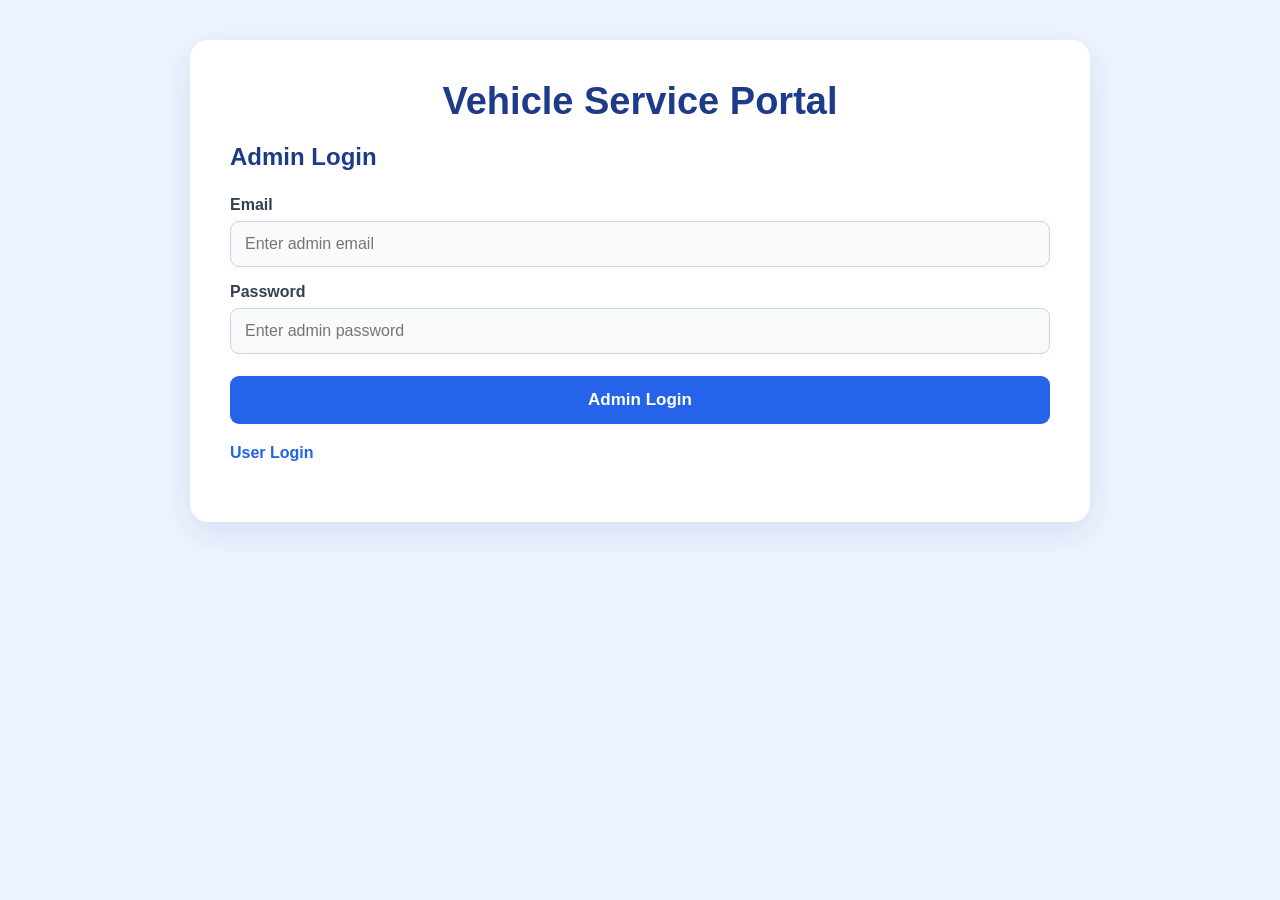
==== src/main/webapp/admin-login.html @ 140d9d83 "Initial Vehicle Service Portal" ====
<!DOCTYPE html>
<html lang="en">

<head>

    <meta charset="UTF-8">

    <meta name="viewport"
          content="width=device-width, initial-scale=1.0">

    <title>Admin Login - Vehicle Service Portal</title>

    <link rel="stylesheet" href="css/style.css">

</head>

<body>

<div class="container">

    <div class="form-box">

        <h1>Vehicle Service Portal</h1>

        <h2>Admin Login</h2>

        <form action="admin-login" method="post">

            <label>Email</label>

            <input type="email"
                   name="email"
                   placeholder="Enter admin email"
                   required>

            <label>Password</label>

            <input type="password"
                   name="password"
                   placeholder="Enter admin password"
                   required>

            <button type="submit">
                Admin Login
            </button>

        </form>

        <p>
            <a href="login.html">User Login</a>
        </p>

    </div>

</div>

</body>

</html>
---- src/main/webapp/css/style.css ----
/* ================================
   VEHICLE SERVICE PORTAL
   Global Theme
================================ */

* {
    box-sizing: border-box;
}

body {
    margin: 0;
    padding: 40px 20px;
    font-family: Arial, Helvetica, sans-serif;
    background: #eef4ff;
    color: #1e293b;
}

/* Main container */

.container {
    max-width: 900px;
    margin: 0 auto;
    background: #ffffff;
    padding: 40px;
    border-radius: 18px;
    box-shadow: 0 10px 35px rgba(30, 58, 138, 0.12);
}

/* Headings */

h1 {
    color: #1e3a8a;
    text-align: center;
    font-size: 38px;
    margin-top: 0;
    margin-bottom: 10px;
}

h2 {
    color: #1e3a8a;
    margin-bottom: 25px;
}

h3 {
    color: #2563eb;
}

/* Paragraphs */

p {
    color: #475569;
    line-height: 1.6;
}

/* Forms */

form {
    width: 100%;
}

label {
    display: block;
    margin-top: 16px;
    margin-bottom: 7px;
    font-weight: bold;
    color: #334155;
}

input,
select {
    width: 100%;
    padding: 13px 14px;
    border: 1px solid #cbd5e1;
    border-radius: 9px;
    background: #f8fafc;
    color: #1e293b;
    font-size: 16px;
    outline: none;
    transition: 0.2s;
}

input:focus,
select:focus {
    border-color: #2563eb;
    background: #ffffff;
    box-shadow: 0 0 0 3px rgba(37, 99, 235, 0.12);
}

/* Buttons */

button,
input[type="submit"] {
    width: 100%;
    margin-top: 22px;
    padding: 14px 20px;
    border: none;
    border-radius: 9px;
    background: #2563eb;
    color: white;
    font-size: 17px;
    font-weight: bold;
    cursor: pointer;
    transition: 0.2s;
}

button:hover,
input[type="submit"]:hover {
    background: #1d4ed8;
    transform: translateY(-1px);
}

/* Links */

a {
    color: #2563eb;
    font-weight: bold;
    text-decoration: none;
}

a:hover {
    color: #1e3a8a;
    text-decoration: underline;
}

/* Navigation */

.navbar {
    display: flex;
    justify-content: center;
    align-items: center;
    gap: 15px;
    flex-wrap: wrap;
    margin-bottom: 30px;
}

.navbar a {
    padding: 11px 18px;
    border-radius: 8px;
    background: #eff6ff;
    color: #1d4ed8;
}

.navbar a:hover {
    background: #2563eb;
    color: white;
    text-decoration: none;
}

/* Cards */

.card {
    background: #ffffff;
    border: 1px solid #dbeafe;
    border-radius: 14px;
    padding: 25px;
    margin-bottom: 20px;
    box-shadow: 0 5px 18px rgba(30, 58, 138, 0.08);
}

/* Tables */

table {
    width: 100%;
    border-collapse: collapse;
    margin-top: 20px;
    background: white;
    overflow: hidden;
    border-radius: 10px;
}

th {
    background: #1e3a8a;
    color: white;
    padding: 14px;
    text-align: left;
}

td {
    padding: 13px;
    border-bottom: 1px solid #e2e8f0;
}

tr:nth-child(even) {
    background: #f8fafc;
}

tr:hover {
    background: #eff6ff;
}

/* Status colors */

.status-pending {
    color: #b45309;
    font-weight: bold;
}

.status-approved {
    color: #2563eb;
    font-weight: bold;
}

.status-completed {
    color: #15803d;
    font-weight: bold;
}

.status-cancelled {
    color: #dc2626;
    font-weight: bold;
}

/* Success messages */

.success {
    padding: 15px;
    background: #dcfce7;
    color: #166534;
    border: 1px solid #86efac;
    border-radius: 9px;
    margin-bottom: 20px;
}

/* Error messages */

.error {
    padding: 15px;
    background: #fee2e2;
    color: #991b1b;
    border: 1px solid #fca5a5;
    border-radius: 9px;
    margin-bottom: 20px;
}

/* Back links */

.back-link {
    display: inline-block;
    margin-top: 20px;
    padding: 10px 16px;
    border-radius: 8px;
    background: #eff6ff;
}

/* Mobile */

@media (max-width: 600px) {

    body {
        padding: 20px 10px;
    }

    .container {
        padding: 25px 18px;
    }

    h1 {
        font-size: 30px;
    }

    table {
        font-size: 14px;
    }

    th,
    td {
        padding: 9px;
    }
}
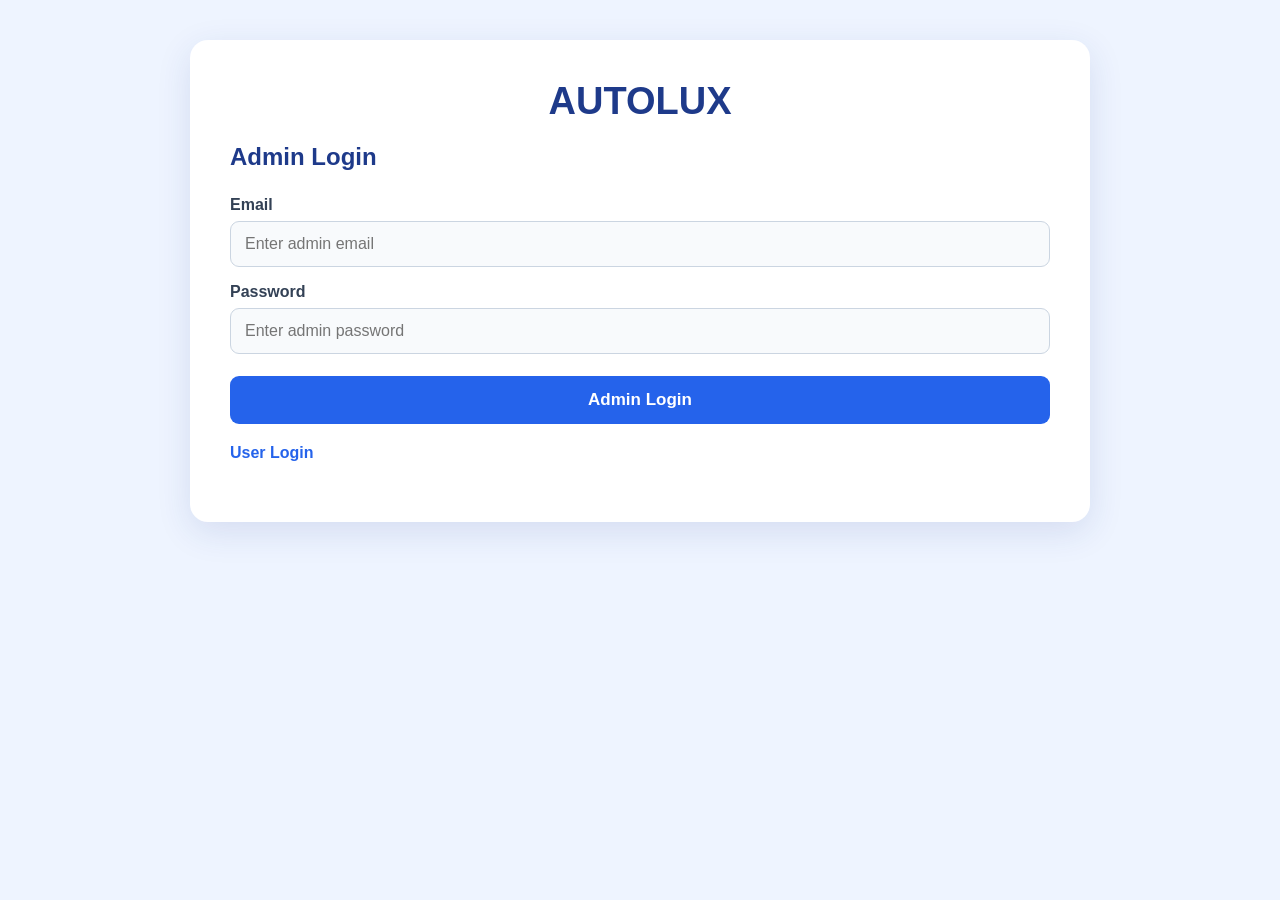
==== commit c0a3e827: "Prepare AUTOLUX for cloud deployment" ====
--- a/src/main/webapp/admin-login.html
+++ b/src/main/webapp/admin-login.html
@@ -8,7 +8,7 @@
     <meta name="viewport"
           content="width=device-width, initial-scale=1.0">
 
-    <title>Admin Login - Vehicle Service Portal</title>
+    <title>Admin Login - AUTOLUX</title>
 
     <link rel="stylesheet" href="css/style.css">
 
@@ -20,7 +20,7 @@
 
     <div class="form-box">
 
-        <h1>Vehicle Service Portal</h1>
+        <h1>AUTOLUX</h1>
 
         <h2>Admin Login</h2>
 
